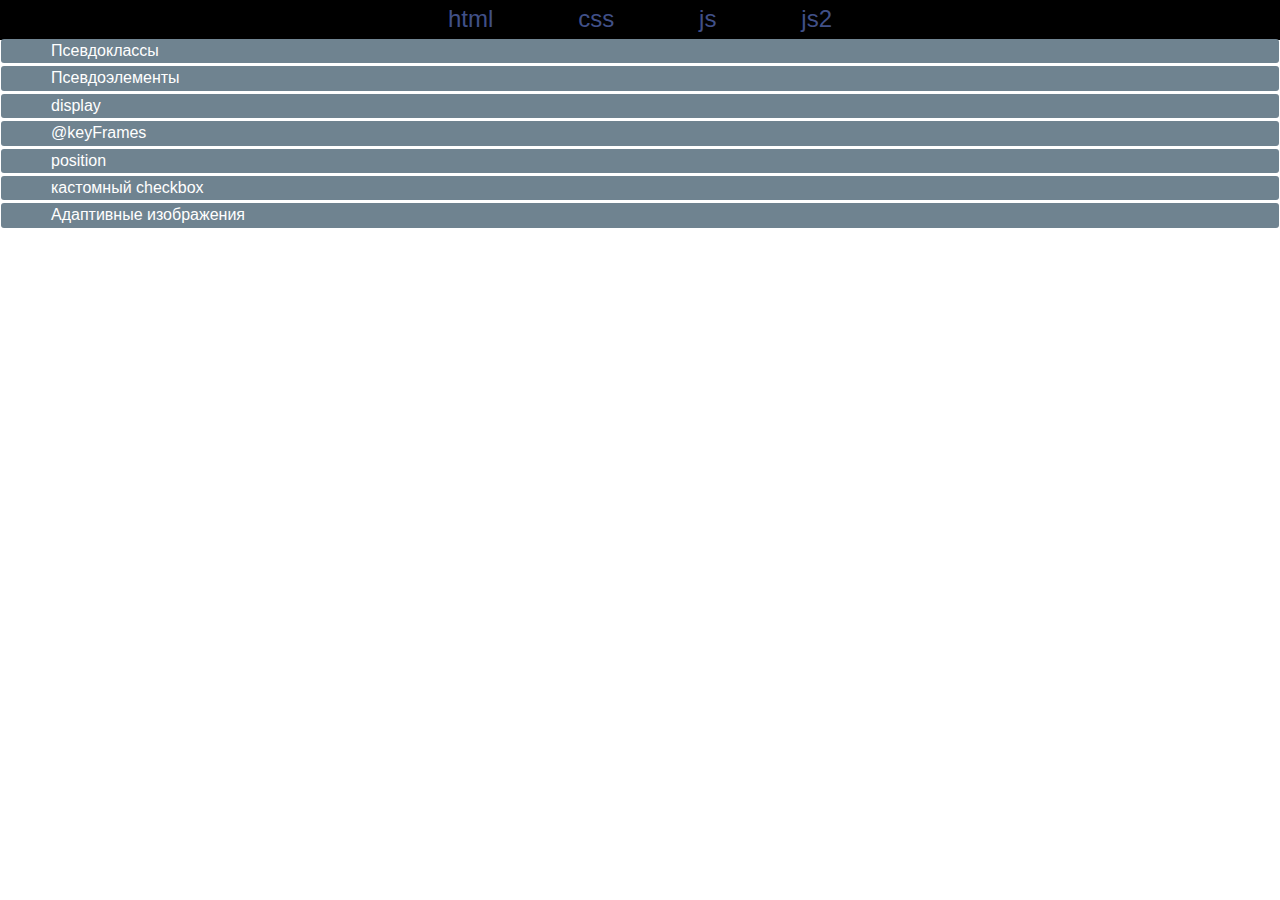
==== css.html @ eaba49db "01.09.24" ====
<!DOCTYPE html>
<html lang="en">

<head>
  <meta charset="UTF-8">
  <meta http-equiv="X-UA-Compatible" content="IE=edge">
  <meta name="viewport" content="width=device-width, initial-scale=1.0">
  <title>frontend</title>
  <link href="css/normalize.css" rel="stylesheet">
  <link href="css/accordion.css" rel="stylesheet">
  <link href="css/style.css" rel="stylesheet">
</head>

<body>

  <div class="info-box">
    <nav class="nav-menu">
      <ul class="menu__list">
        <li class="menu__list-item"><a href="html.html">html</a></li>
        <li class="menu__list-item"><a href="css.html">css</a></li>
        <li class="menu__list-item"><a href="js.html">js</a></li>
        <li class="menu__list-item"><a href="js2.html">js2</a></li>
      </ul>
    </nav>
  </div>

  <ul class="content">
    <!-- css======================================================== -->
    <li class="info-box__item">


      <div class="accordionItem close">
        <h2 class="accordionItemHeading">Псевдоклассы</h2>

        <div class="accordionItemContent">
          :active
          :is()
          :any-link, :link, :visited
          :checked
          :default
          :dir()
          :disabled, :enabled
          :empty
          Псевдоклассы группы child
          Псевдоклассы группы type
          :fullscreen
          :focus и :focus-within
          :has()
          :hover
          :indeterminate
          :in-range и :out-of-range
          :lang()
          :not()
          :optional и :required
          :read-only и :read-write
          :root
          :target
        </div>

      </div>

      <div class="accordionItem close">
        <h2 class="accordionItemHeading">Псевдоэлементы</h2>

        <div class="accordionItemContent">
          ::before и ::after
          ::first-letter
          ::first-line
          ::selection
          ::placeholder
          ::marker
          ::backdrop
        </div>

      </div>

      <!---------------------------------------------->
      <div class="accordionItem close">
        <h2 class="accordionItemHeading">display</h2>
        <div class="accordionItemContent">
          None
          Block
          inline
          inline-block
          Flex
          Grid
        </div>
      </div>
      <!---------------------------------------------->

      <!---------------------------------------------->
      <div class="accordionItem close">
        <h2 class="accordionItemHeading">@keyFrames</h2>
        <div class="accordionItemContent">
          .item{
          animation: rotate 1s infinite;
          }

          @keyFrames rotate {
          from {
          transform: rotateX(0deg);
          }
          to {
          transform: rotateX(360deg);
          }
          }
        </div>
      </div>
      <!---------------------------------------------->

      <!---------------------------------------------->
      <div class="accordionItem close">
        <h2 class="accordionItemHeading">position</h2>
        <div class="accordionItemContent">
          static
          relative
          absolute
          fixed
          sticky
        </div>
      </div>
      <!---------------------------------------------->

      <!---------------------------------------------->
      <div class="accordionItem close">
        <h2 class="accordionItemHeading">кастомный checkbox</h2>
        <div class="accordionItemContent">

          <div>
            <div><span>&nbsp; </span><span>&lt;</span><span>input</span><span>
              </span><span>type</span><span>=</span><span>"checkbox"</span><span>&gt;</span></div>
            <br />
            <div><span>&nbsp; </span><span>&lt;</span><span>input</span><span>
              </span><span>id</span><span>=</span><span>"check"</span><span>
              </span><span>type</span><span>=</span><span>"checkbox"</span><span>&gt;</span></div>
            <div><span>&nbsp; </span><span>&lt;</span><span>label</span><span>
              </span><span>for</span><span>=</span><span>"check"</span><span>&gt;&lt;/</span><span>label</span><span>&gt;</span><span>
              </span></div>
          </div>

          input {
          opacity: 0;
          }

          label {
          background-color: black;
          width: 20px;
          height: 20px;
          border-radius: 50%;
          }

          input:checked+label {
          background-color: red;
          }

        </div>
      </div>
      <!---------------------------------------------->

      <!---------------------------------------------->
      <div class="accordionItem close">
        <h2 class="accordionItemHeading">Адаптивные изображения</h2>
        <div class="accordionItemContent">
          <div>
            <div><span>&lt;</span><span>picture</span><span>&gt;</span></div>
            <div><span>&nbsp; </span><span>&lt;</span><span>source</span><span>
              </span><span>media</span><span>=</span><span>"(max-width: 992px)"</span><span>
              </span><span>srcset</span><span>=</span><span>"./img/1.jpg"</span><span>/&gt;</span></div>
            <div><span>&nbsp; </span><span>&lt;</span><span>source</span><span>
              </span><span>media</span><span>=</span><span>"(max-height: 576px)"</span><span>
              </span><span>srcset</span><span>=</span><span>"./img/2.jpg"</span><span>/&gt;</span></div>
            <div><span>&nbsp; </span><span>&lt;</span><span>img</span><span>
              </span><span>src</span><span>=</span><span>"./img/3.jpg"</span><span>
              </span><span>alt</span><span>=</span><span>""</span><span>&gt;</span></div>
            <div><span>&lt;/</span><span>picture</span><span>&gt;</span></div>
          </div>
        </div>
      </div>
      <!---------------------------------------------->

    </li>
  </ul>
  <script src="js/accordion.js"></script>
</body>


</html>
---- css/accordion.css ----
.accordionWrapper {
  padding: 30px;
  background: #fff;
  float: left;
  width: 500px;
  border-radius: 5px;
  box-sizing: border-box;
  margin: 10%;
  box-shadow: 0 1.5em 85px 0 rgba(0, 0, 0, 0.2);
}

.accordionItem {
  float: left;
  display: block;
  width: 100%;
  box-sizing: border-box;
  font-family: 'Open-sans', Arial, sans-serif;
}

.accordionItemHeading {
  cursor: pointer;
  margin-bottom: 3px;
  padding: 3px;
  padding-left: 50px;
  font-size: 16px;
  font-weight: 400;
  background: #6f8390;
  color: #fff;
  width: 100%;
  border-radius: 3px;
  box-sizing: border-box;
}

.accordionItemHeading span {
  float: right;
  font-size: 25px;
}

.close .accordionItemContent {
  height: 0px;
  transition: height 1s ease-out;
  transform: scaleY(0);
  float: left;
  display: block;


}

.open .accordionItemContent {
  padding: 5px;
  border: none;
  width: 100%;
  font-size: 15px;
  color: #050953;
  white-space: pre-line;
  margin-bottom: 5px;
  display: block;
  transform: scaleY(1);
  transform-origin: top;
  transition: transform 0.4s ease;
  box-sizing: border-box;
}

.open .accordionItemHeading {
  margin: 0px;
  border-top-left-radius: 3px;
  border-top-right-radius: 3px;
  border-bottom-right-radius: 0px;
  border-bottom-left-radius: 0px;
  background-color: #073e63;
  color: #cdd7d8;
}
---- css/style.css ----
* {
  box-sizing: border-box;
}

html {
  position: relative;
  box-sizing: border-box;
  scroll-behavior: smooth;
}

*,
*::before,
*::after {
  box-sizing: inherit;
}

body {
  display: flex;
  flex-direction: column;
  align-items: center;
  position: relative;
  min-width: 320px;
  min-height: 100vh;
  font-family: Arial, sans-serif;
  font-size: 18px;
  /* background-color: var(--body-backgraundcolor); */
  color: #405088;
  font-weight: 400;
}

img,
svg {
  max-width: 100%;
  max-height: 100%;
  height: auto;
}

button {
  padding: 0;
  cursor: pointer;
  border: none;
  background-color: transparent;
  transition: background-color, border 0.3s;
}

a {
  text-decoration: none;
  color: inherit;
}

ul {
  list-style: none;
  padding: 0;
  margin: 0;
}

h1,
h2,
h3,
p,
figure,
fieldset {
  margin: 0;
  padding: 0;
  border: none;
}

iframe {
  border: none;
}

/*
Доступно скрываю элементы
*/

.visually-hidden {
  position: fixed;
  transform: scale(0);
}

.section {
  padding: 50px 0;
}

.container {
  max-width: 1220px;
  padding: 0 20px;
  margin: 0 auto;
}

.article {
  display: flex;
}

input {
  outline: none;
}

code {
  color: #990dae;
  font-weight: 600;
}

code span {
  color: green;
  font-weight: normal;
}

/*
Пример контейнера

Если контейнер 1180px по макету,
то для max-width прибавляем паддинги 30px*2, 
в итоге 1240px
Чтобы контент не прижимался к краям экрана
*/




h4 {
  margin: 0;
}


.menu__list {
  display: flex;
  display: flex;
  justify-content: space-between;
}

.menu__list-item {
  font-size: 24px;
}

.info-box {
  display: flex;
  justify-content: center;
  align-items: center;
  position: fixed;
  width: 100%;
  height: 38px;
  background-color: #000;
  overflow: hidden;
  z-index: 10;
}

.info-box__list {
  display: grid;
  grid-template-columns: repeat(4, 1fr);
  grid-template-rows: repeat(3, 1fr);
  gap: 5px;
}

.info-box__item {
  border: solid 1px #000;
  background-color: #e5dede;
}

.info-box__link {
  display: block;
  margin-bottom: 8px;
}

.info-box__link:hover {
  color: blanchedalmond;
}

.nav-menu {
  width: 30%;
}

.content {
  padding-top: 38px;
}

.table__box {
  display: flex;
}
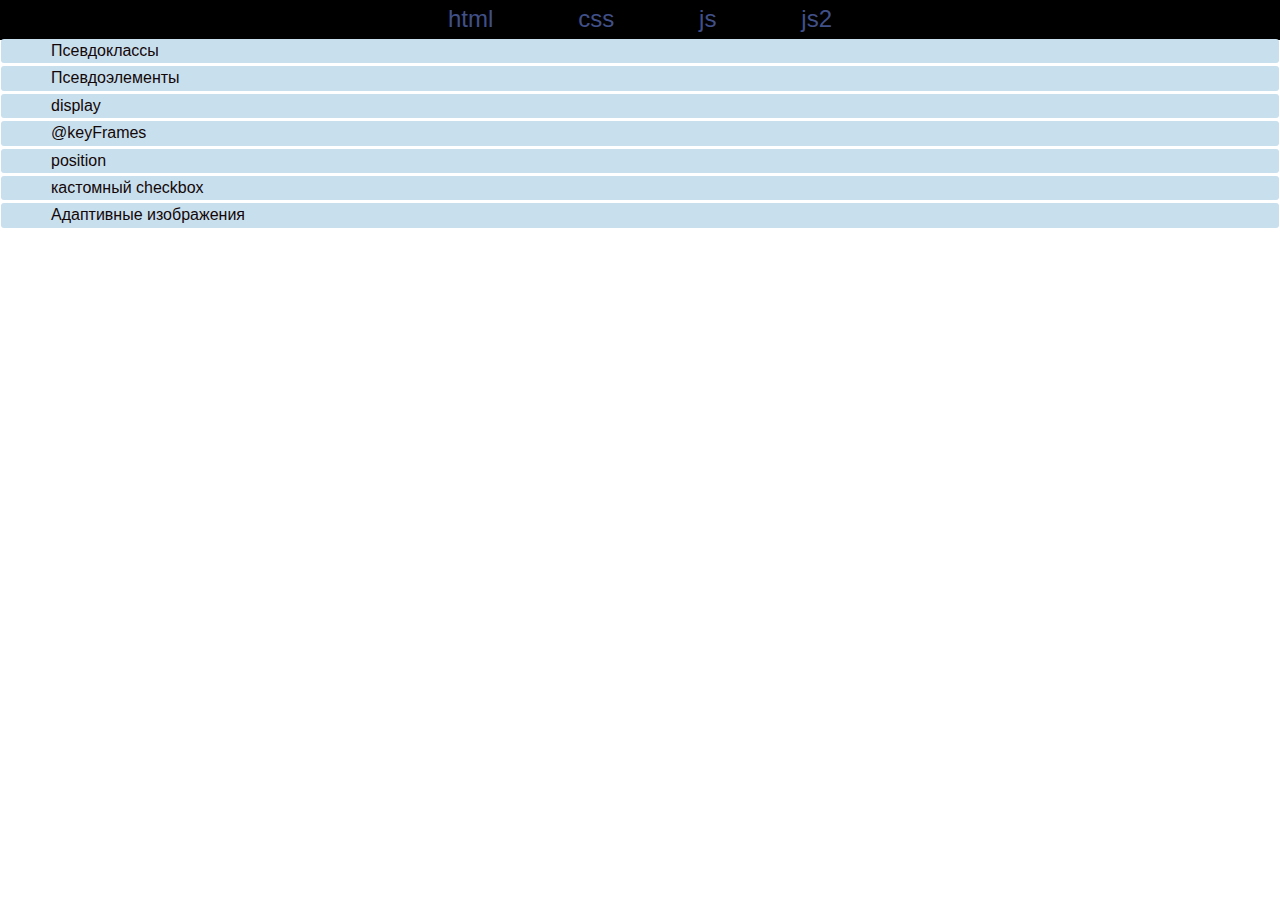
==== commit dc59dfb5: "04.11.24" ====
--- a/css.html
+++ b/css.html
@@ -181,6 +181,7 @@
     </li>
   </ul>
   <script src="js/accordion.js"></script>
+  <script src="modul4/m4_10_ESlint.js"></script>
 </body>
 
 
--- a/css/accordion.css
+++ b/css/accordion.css
@@ -24,11 +24,15 @@
   padding-left: 50px;
   font-size: 16px;
   font-weight: 400;
-  background: #6f8390;
-  color: #fff;
+  background: #c8dfee;
+  color: rgb(20, 7, 7);
   width: 100%;
   border-radius: 3px;
   box-sizing: border-box;
+}
+
+.array {
+  background: #d8f3d8;
 }
 
 .accordionItemHeading span {
--- a/css/style.css
+++ b/css/style.css
@@ -119,9 +119,25 @@
 
 
 h4 {
-  margin: 0;
-}
-
+  font-size: 18px;
+  margin: 0;
+  border-top: tomato solid 3px;
+  border-left: tomato solid 3px;
+}
+
+h4:first-child,
+h5:first-child {
+  border-top: none;
+  border-left: none;
+}
+
+h5 {
+  font-size: 15px;
+  line-height: 15px;
+  margin: 0;
+  border-top: rgb(111, 71, 255) solid 1px;
+  border-left: rgb(111, 71, 255) solid 1px;
+}
 
 .menu__list {
   display: flex;
@@ -176,4 +192,22 @@
 
 .table__box {
   display: flex;
+}
+
+
+/* ******************************************* */
+
+
+.wrap {
+  width: 100%;
+  height: 100vh;
+}
+
+.kub {
+  width: 300px;
+  height: 300px;
+  margin-left: 50%;
+  transform: translateX(-50%);
+  background-color: #405088;
+  color: #852020;
 }